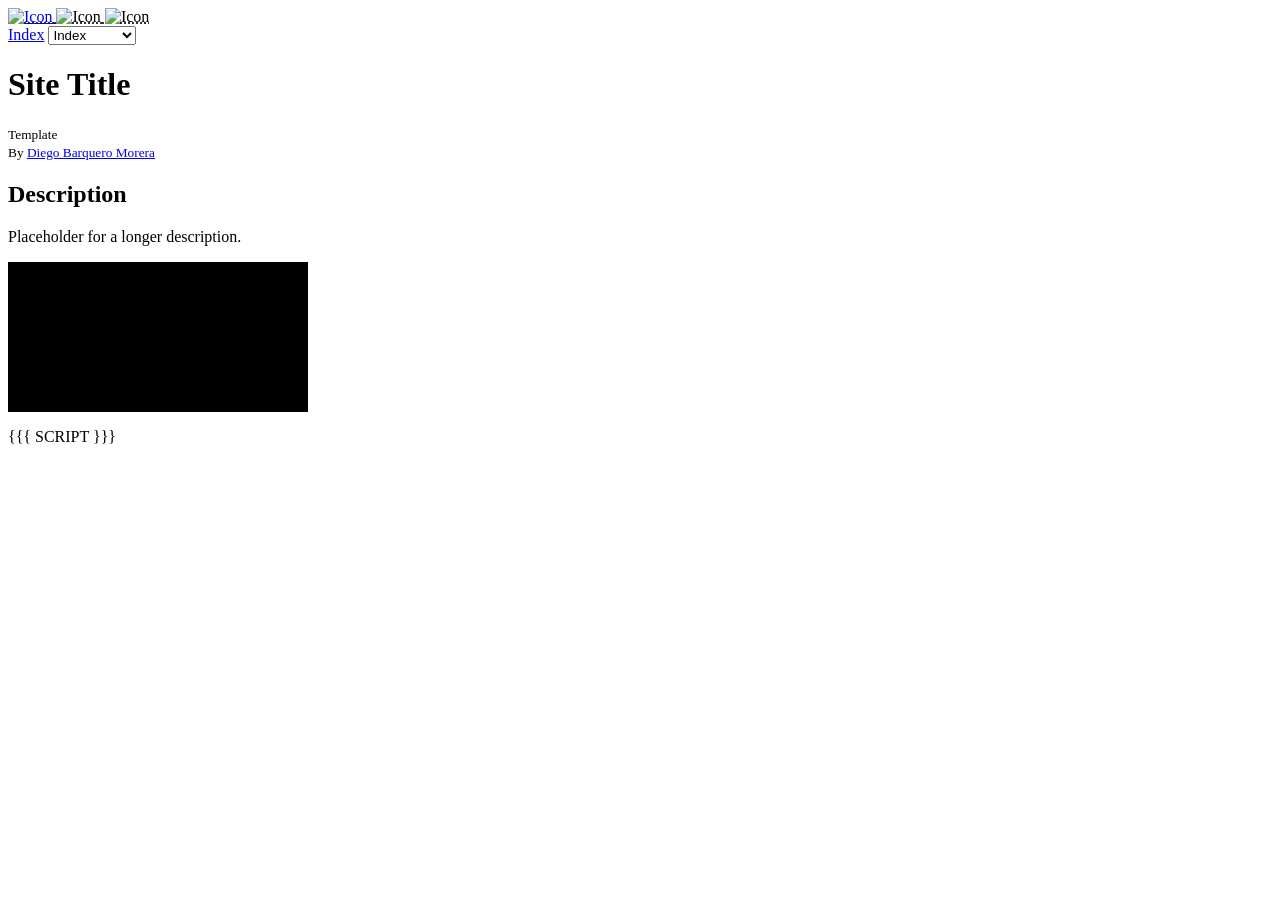
==== c/raylib_project_wasm/scripts/wasm/supplement/minshell_chocomint.html @ 9b313866 "added 2 options for raylib_project_wasm's minshell - minshell: cleaned up version of the one provide" ====
<!DOCTYPE html>
<html>
  <head>
    <title>Page Title</title>
    <link rel="stylesheet" href="https://raw.githack.com/DiegoBarMor/chocomint-css/main/chocomint.min.css">
    <link rel="stylesheet" type="text/css" href=style.css>
    <style>
      canvas.emscripten {
        border: 0 none;
        background-color: black;
        display: block;
        box-sizing: border-box;
        max-width: 100%; /* never exceed container width */
        height: auto;    /* preserve aspect ratio */
      }
    </style>
  </head>

  <body>
    <header class="dynamic-navbar" id="navbar">
      <nav class="chocomint-nav-container">
        <abbr title="Home DiegoBarMor"><a href="https://diegobarmor.github.io/">
            <img class="icon-neon" src="https://raw.githack.com/DiegoBarMor/chocomint-css/main/icons/home.png" alt="Icon">
          </a></abbr>
        <abbr title="Toggle BG Particles">
          <img class="icon-neon" src="https://raw.githack.com/DiegoBarMor/chocomint-css/main/icons/particles.png" alt="Icon"
            onclick="toggle_particles()">
        </abbr>
        <abbr title="Toggle Theme">
          <img class="icon-neon" src="https://raw.githack.com/DiegoBarMor/chocomint-css/main/icons/theme.png" alt="Icon"
            onclick="toggle_theme()">
        </abbr>
        <div class="chocomint-nav-buttons">
          <a class="button" href="https://diegobarmor.github.io/index.html">Index</a>
          <select id="page-select">
            <optgroup label="Section">
              <option value="index">Index</option>
            </optgroup>
            <optgroup label="Options">
              <option value="option1">Option 1</option>
              <option value="option2">Option 2</option>
            </optgroup>
          </select>
        </div>
      </nav>
    </header>

    <main id="main">
      <div class="contents"> <h1>Site Title</h1>
        <small>Template</small><br>
        <small>By <a href="https://github.com/DiegoBarMor/">Diego Barquero Morera</a></small><br>

        <h2>Description</h2>
          <p>
            Placeholder for a longer description.
          </p>

          <canvas class=emscripten id=canvas oncontextmenu=event.preventDefault() tabindex=-1></canvas>
          <p id="output">
          {{{ SCRIPT }}}
      </div>
    </main>

    <div id="bg-animation-container"></div>

  </body>

  <script src="https://raw.githack.com/DiegoBarMor/chocomint-css/main/chocomint.min.js"></script>
  <script src="navbar.js"></script>
  <script>
    var Module = {
      print: (function() {
        var element = document.getElementById("output");
        if (element) element.value = ''; // clear browser cache
        return function(text) {
          if (arguments.length > 1) text = Array.prototype.slice.call(arguments).join(' ');
          console.log(text);
          if (element) {
            element.value += text + "\n";
            element.scrollTop = element.scrollHeight; // focus on bottom
          }
        };
      })(),
      canvas: (function() {
        var canvas = document.getElementById("canvas");
        return canvas;
      })()
    };
  </script>

</html>
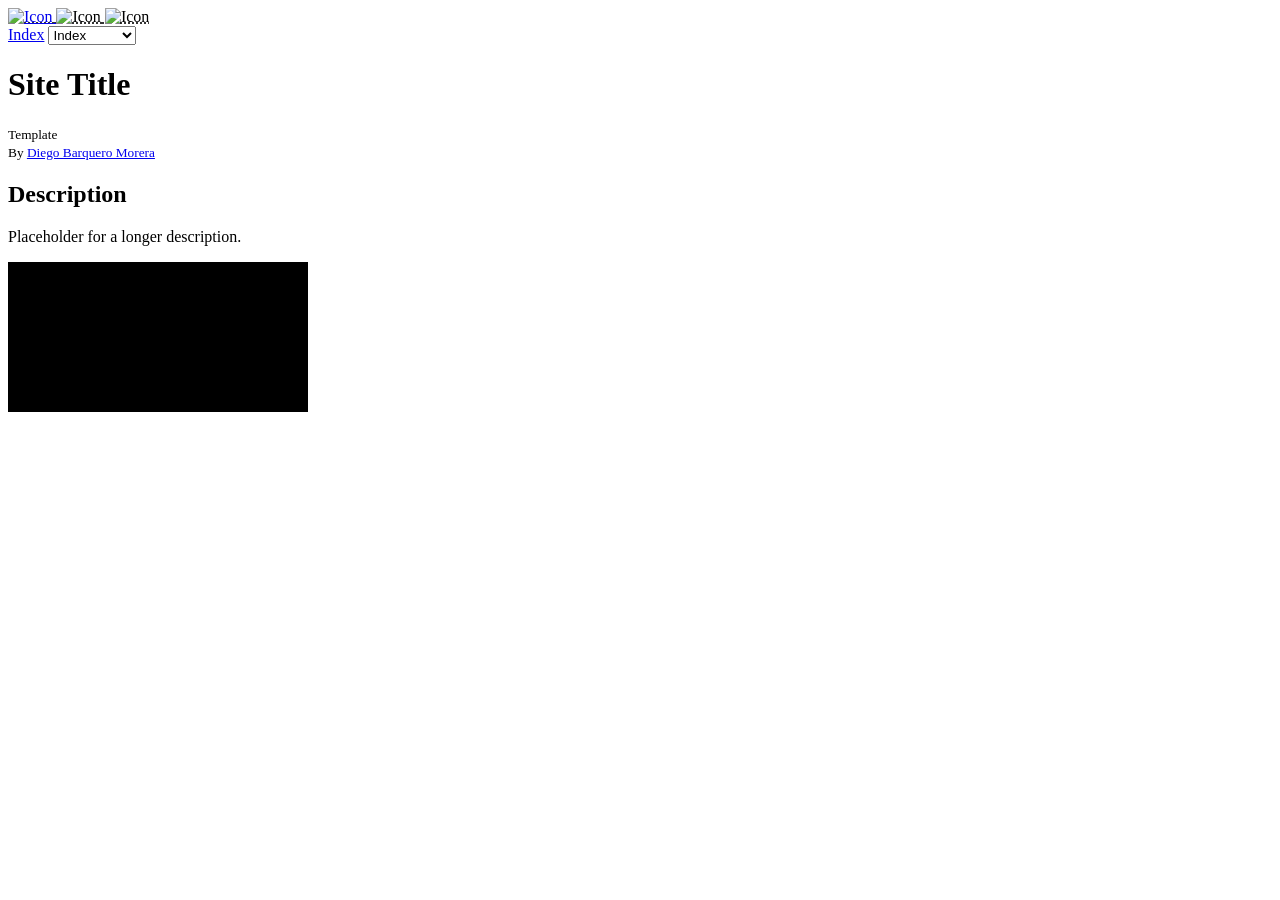
==== commit c38f6274: "(raylib_wasm) HTML text updated with the stdoutput of the WASM" ====
--- a/c/raylib_project_wasm/scripts/wasm/supplement/minshell_chocomint.html
+++ b/c/raylib_project_wasm/scripts/wasm/supplement/minshell_chocomint.html
@@ -56,9 +56,8 @@
           </p>
 
           <canvas class=emscripten id=canvas oncontextmenu=event.preventDefault() tabindex=-1></canvas>
-          <p id="output">
-          {{{ SCRIPT }}}
-      </div>
+          <pre id="output">{{{ SCRIPT }}}</pre>
+          </div>
     </main>
 
     <div id="bg-animation-container"></div>
@@ -71,12 +70,12 @@
     var Module = {
       print: (function() {
         var element = document.getElementById("output");
-        if (element) element.value = ''; // clear browser cache
+        if (element) element.textContent = ''; // clear previous content
         return function(text) {
           if (arguments.length > 1) text = Array.prototype.slice.call(arguments).join(' ');
           console.log(text);
           if (element) {
-            element.value += text + "\n";
+            element.textContent += text + "\n";
             element.scrollTop = element.scrollHeight; // focus on bottom
           }
         };
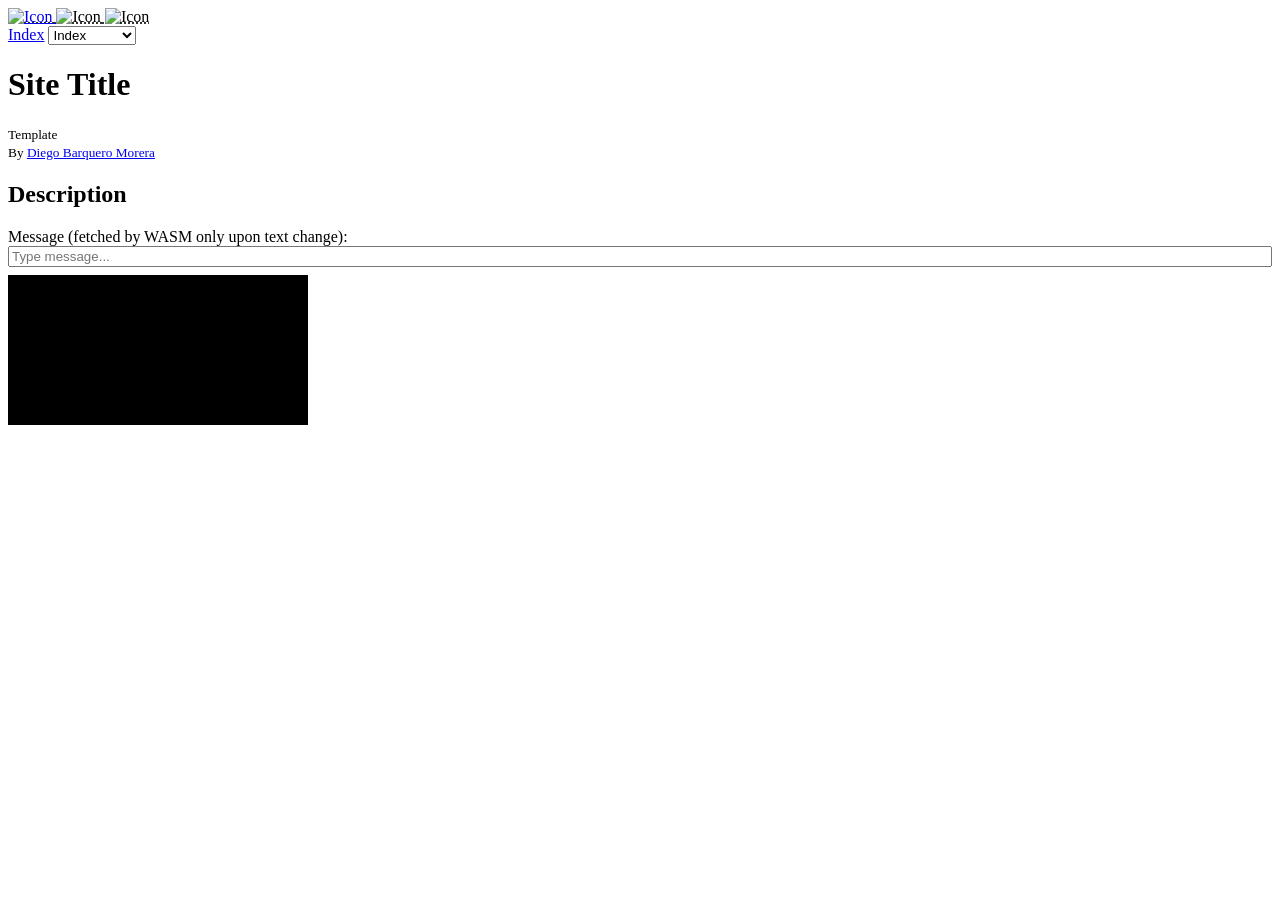
==== commit d5115e1e: "(raylib_wasm) HTML can now communicate to WASM too" ====
--- a/c/raylib_project_wasm/scripts/wasm/supplement/minshell_chocomint.html
+++ b/c/raylib_project_wasm/scripts/wasm/supplement/minshell_chocomint.html
@@ -51,9 +51,8 @@
         <small>By <a href="https://github.com/DiegoBarMor/">Diego Barquero Morera</a></small><br>
 
         <h2>Description</h2>
-          <p>
-            Placeholder for a longer description.
-          </p>
+          <label for="msg-input">Message (fetched by WASM only upon text change):</label>
+          <input id="msg-input" type="text" placeholder="Type message..." style="width:100%; box-sizing:border-box; margin-bottom:8px;">
 
           <canvas class=emscripten id=canvas oncontextmenu=event.preventDefault() tabindex=-1></canvas>
           <pre id="output">{{{ SCRIPT }}}</pre>
@@ -67,6 +66,16 @@
   <script src="https://raw.githack.com/DiegoBarMor/chocomint-css/main/chocomint.min.js"></script>
   <script src="navbar.js"></script>
   <script>
+    // INIT GLOBALS
+    window.dirty_textinput = false;
+
+    // ADD LISTENERS
+    var input = document.getElementById("msg-input");
+    input.addEventListener("input", function () {
+      window.dirty_textinput = true;
+    }, false);
+
+    // CUSTOMIZE MODULE
     var Module = {
       print: (function() {
         var element = document.getElementById("output");
